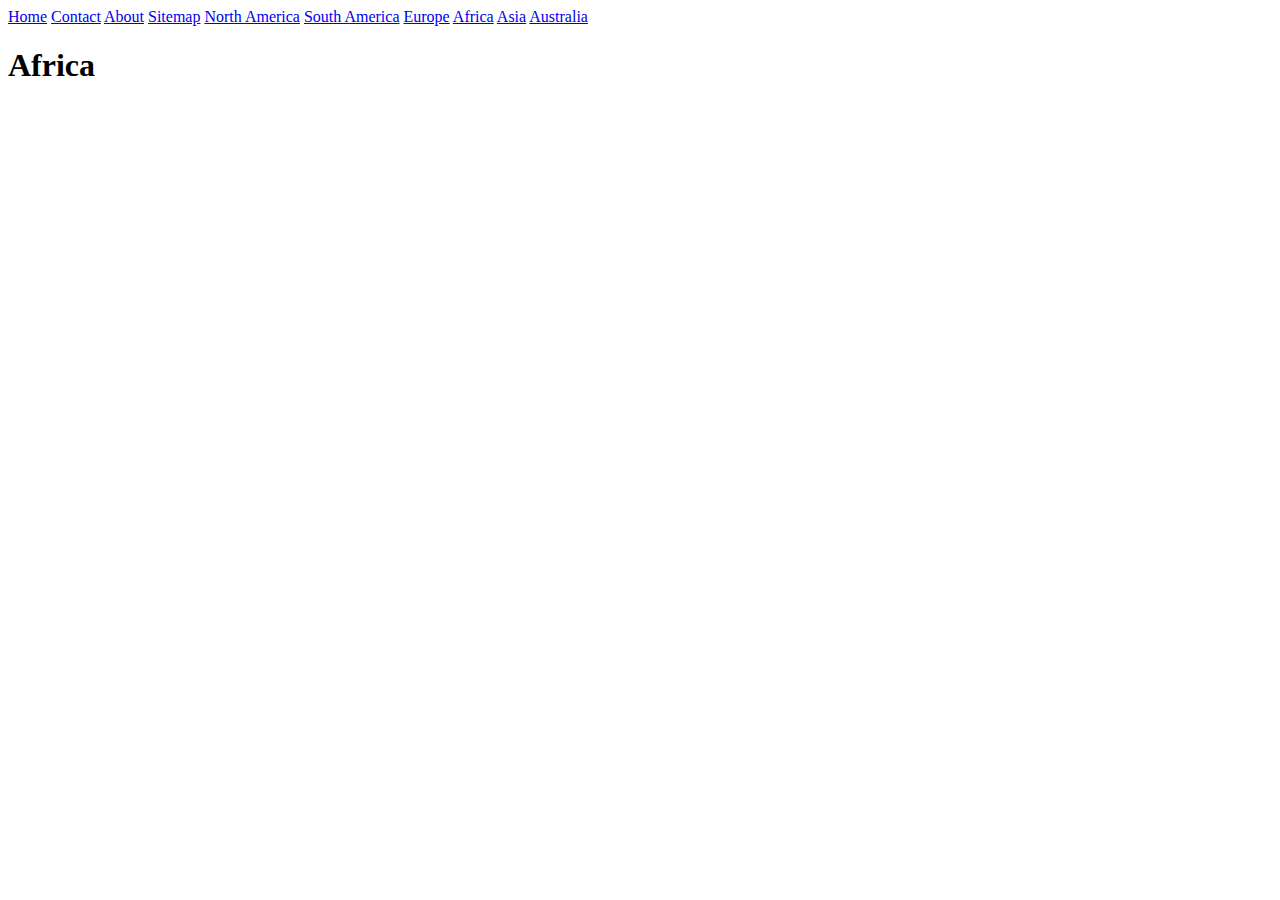
==== africa.html @ 8dce3a07 "project progress" ====
<!DOCTYPE html>
<html lang="en">
  <head>
    <meta charset="UTF-8" />
    <meta http-equiv="X-UA-Compatible" content="IE=edge" />
    <meta name="viewport" content="width=device-width, initial-scale=1.0" />
    <title>Africa Spots</title>
    <link rel="stylesheet" href="page_template.css" />
    <link rel="apple-touch-icon" sizes="180x180" href="/favicons_png/apple-touch-icon.png" />
    <link rel="icon" type="image/png" sizes="32x32" href="/favicons_png/favicon-32x32.png" />
    <link rel="icon" type="image/png" sizes="16x16" href="/favicons_png/favicon-16x16.png" />
    <link rel="manifest" href="/favicons_png/site.webmanifest" />
  </head>
  <body>
    <div class="bar">
      <a href="/index.html">Home</a>
      <a href="/contact_page.html">Contact</a>
      <a href="/about_us.html">About</a>
      <a href="/sitemap.html">Sitemap</a>
      <a href="/north_america.html">North America</a>
      <a href="/south_america.html">South America</a>
      <a href="/europe.html">Europe</a>
      <a class="highlight" href="/africa.html">Africa</a>
      <a href="/asia.html">Asia</a>
      <a href="/australia.html">Australia</a>
    </div>
    <h1>Africa</h1>
  </body>
</html>
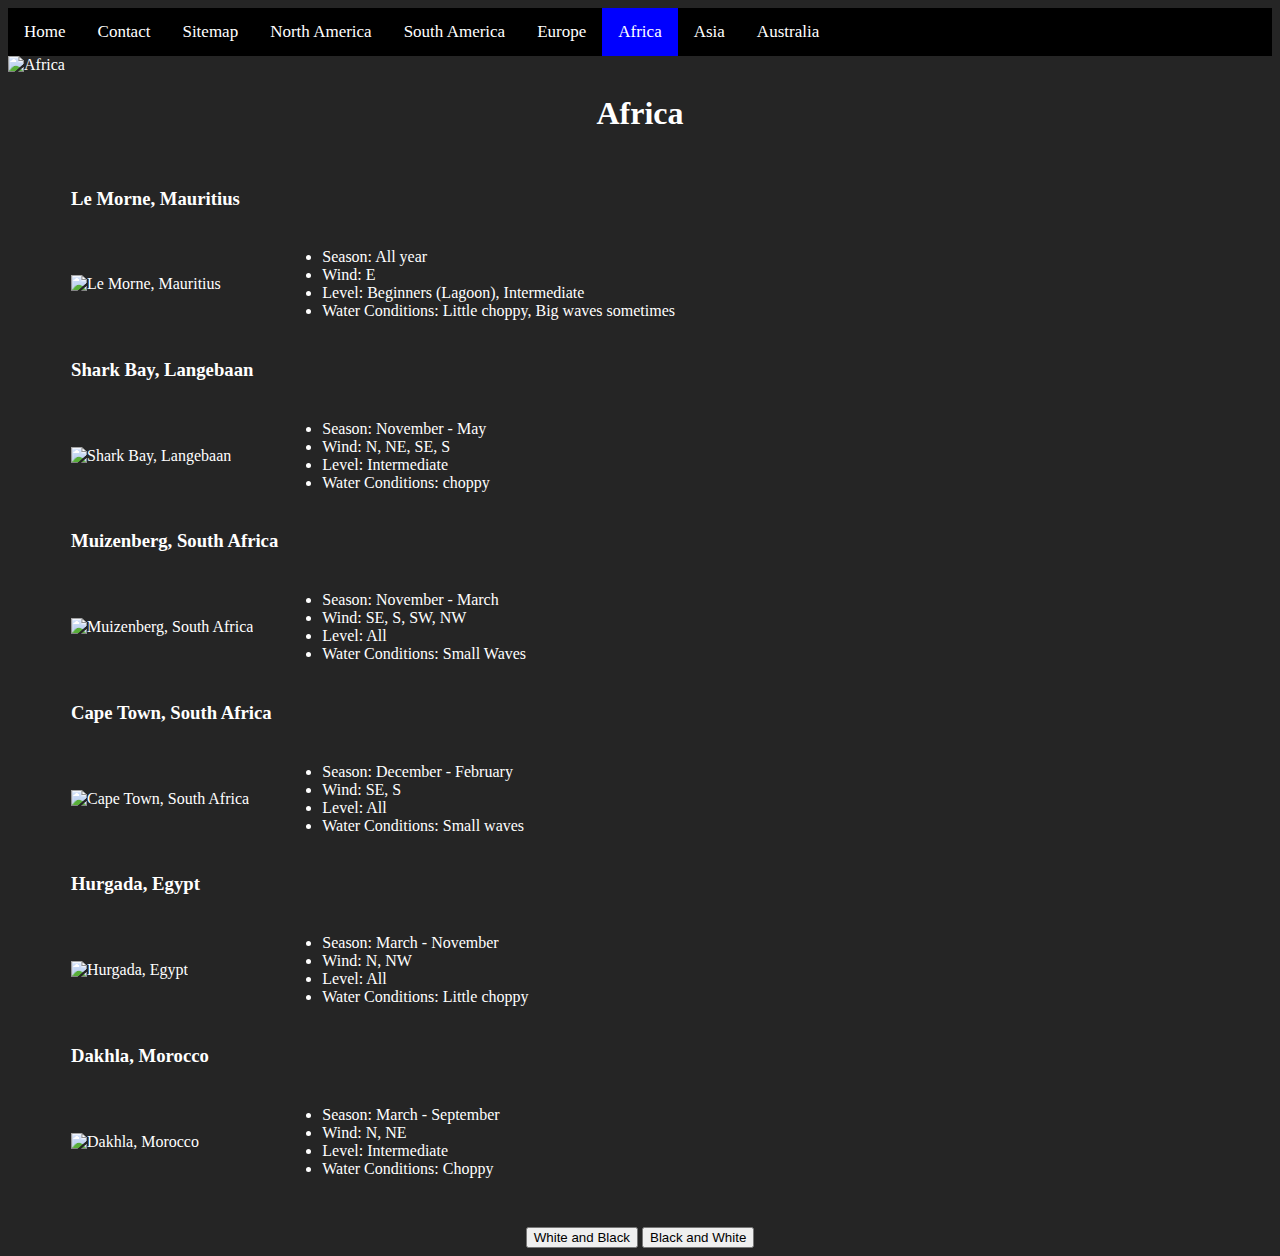
==== commit d2ee677a: "update" ====
--- a/africa.html
+++ b/africa.html
@@ -2,20 +2,46 @@
 <html lang="en">
   <head>
     <meta charset="UTF-8" />
+    <meta
+      name="Kitesurfing in Africa"
+      content="Best kitesurfing spots in Africa"
+    />
     <meta http-equiv="X-UA-Compatible" content="IE=edge" />
     <meta name="viewport" content="width=device-width, initial-scale=1.0" />
     <title>Africa Spots</title>
     <link rel="stylesheet" href="page_template.css" />
-    <link rel="apple-touch-icon" sizes="180x180" href="/favicons_png/apple-touch-icon.png" />
-    <link rel="icon" type="image/png" sizes="32x32" href="/favicons_png/favicon-32x32.png" />
-    <link rel="icon" type="image/png" sizes="16x16" href="/favicons_png/favicon-16x16.png" />
+    <link rel="stylesheet" href="content.css" />
+    <link
+      rel="apple-touch-icon"
+      sizes="180x180"
+      href="/favicons_png/apple-touch-icon.png"
+    />
+    <link
+      rel="icon"
+      type="image/png"
+      sizes="32x32"
+      href="/favicons_png/favicon-32x32.png"
+    />
+    <link
+      rel="icon"
+      type="image/png"
+      sizes="16x16"
+      href="/favicons_png/favicon-16x16.png"
+    />
     <link rel="manifest" href="/favicons_png/site.webmanifest" />
+    <style>
+      body {
+        background-color: rgb(37, 37, 37);
+        color: white;
+      }
+    </style>
   </head>
   <body>
+    <!-- Resource: https://windy.app/blog/best-spots-for-kitesurfing-in-the-world.html#? -->
+    <!-- Nav Bar -->
     <div class="bar">
       <a href="/index.html">Home</a>
       <a href="/contact_page.html">Contact</a>
-      <a href="/about_us.html">About</a>
       <a href="/sitemap.html">Sitemap</a>
       <a href="/north_america.html">North America</a>
       <a href="/south_america.html">South America</a>
@@ -24,6 +50,168 @@
       <a href="/asia.html">Asia</a>
       <a href="/australia.html">Australia</a>
     </div>
-    <h1>Africa</h1>
+    <!-- Header -->
+    <header class="header">
+      <img
+        class="head_image"
+        src="/images/africa/dakhla.jpg"
+        alt="Africa"
+        tittle="Africa"
+      />
+      <div class="tittle">
+        <h1 class="w3-xxlarge">Africa</h1>
+      </div>
+    </header>
+    <!-- Page Content -->
+    <div class="text">
+      <table>
+        <tr>
+          <td><h3>Le Morne, Mauritius</h3></td>
+        </tr>
+        <tr>
+          <td>
+            <img
+              class="image_places"
+              src="images/africa/mauritius.jpg"
+              alt="Le Morne, Mauritius"
+            />
+          </td>
+          <td>
+            <ul>
+              <li>Season: All year</li>
+              <li>Wind: E</li>
+              <li>Level: Beginners (Lagoon), Intermediate</li>
+              <li>Water Conditions: Little choppy, Big waves sometimes</li>
+            </ul>
+          </td>
+        </tr>
+        <tr>
+          <td><h3>Shark Bay, Langebaan</h3></td>
+        </tr>
+        <tr>
+          <td>
+            <img
+              class="image_places"
+              src="images/africa/sharkBay.jpg"
+              alt="Shark Bay, Langebaan"
+            />
+          </td>
+          <td>
+            <ul>
+              <li>Season: November - May</li>
+              <li>Wind: N, NE, SE, S</li>
+              <li>Level: Intermediate</li>
+              <li>Water Conditions: choppy</li>
+            </ul>
+          </td>
+        </tr>
+        <tr>
+          <td><h3>Muizenberg, South Africa</h3></td>
+        </tr>
+        <tr>
+          <td>
+            <img
+              class="image_places"
+              src="images/africa/muizenberg.jpg"
+              alt="Muizenberg, South Africa"
+            />
+          </td>
+          <td>
+            <ul>
+              <li>Season: November - March</li>
+              <li>Wind: SE, S, SW, NW</li>
+              <li>Level: All</li>
+              <li>Water Conditions: Small Waves</li>
+            </ul>
+          </td>
+        </tr>
+        <tr>
+          <td><h3>Cape Town, South Africa</h3></td>
+        </tr>
+        <tr>
+          <td>
+            <img
+              class="image_places"
+              src="images/kitesurf-cape-town.jpg"
+              alt="Cape Town, South Africa"
+            />
+          </td>
+          <td>
+            <ul>
+              <li>Season: December - February</li>
+              <li>Wind: SE, S</li>
+              <li>Level: All</li>
+              <li>Water Conditions: Small waves</li>
+            </ul>
+          </td>
+        </tr>
+        <tr>
+          <td><h3>Hurgada, Egypt</h3></td>
+        </tr>
+        <tr>
+          <td>
+            <img
+              class="image_places"
+              src="images/africa/Hurganda.jpg"
+              alt="Hurgada, Egypt"
+            />
+          </td>
+          <td>
+            <ul>
+              <li>Season: March - November</li>
+              <li>Wind: N, NW</li>
+              <li>Level: All</li>
+              <li>Water Conditions: Little choppy</li>
+            </ul>
+          </td>
+        </tr>
+        <tr>
+          <td><h3>Dakhla, Morocco</h3></td>
+        </tr>
+        <tr>
+          <td>
+            <img
+              class="image_places"
+              src="images/africa/dakhla.jpg"
+              alt="Dakhla, Morocco"
+            />
+          </td>
+          <td>
+            <ul>
+              <li>Season: March - September</li>
+              <li>Wind: N, NE</li>
+              <li>Level: Intermediate</li>
+              <li>Water Conditions: Choppy</li>
+            </ul>
+          </td>
+        </tr>
+      </table>
+    </div>
+    <br />
+    <div class="center">
+      <button id="white">White and Black</button>
+      <button id="black">Black and White</button>
+    </div>
+    <script>
+      function changeTheme(color) {
+        // console.log("starting")
+        const body = document.querySelector("body");
+        if (color == white) {
+          console.log("starting");
+          body.style.backgroundColor = "white";
+          body.style.color = "black";
+        } else if (color == black) {
+          body.style.backgroundColor = "rgb(37, 37, 37)";
+          body.style.color = "white";
+        }
+      }
+
+      document.getElementById("white").onclick = function () {
+        changeTheme(white);
+      };
+      document.getElementById("black").onclick = function () {
+        changeTheme(black);
+      };
+    </script>
   </body>
 </html>
--- a/page_template.css
+++ b/page_template.css
@@ -0,0 +1,46 @@
+.bar {
+  background-color: black;
+  overflow: hidden;
+}
+
+.bar a {
+  float: left;
+  color: white;
+  text-align: center;
+  padding: 14px 16px;
+  text-decoration: none;
+  font-size: 17px;
+}
+
+.bar a:hover {
+  background-color: white;
+  color: black;
+}
+
+.bar a.highlight {
+  background-color: blue;
+  color: white;
+}
+
+.text{
+  max-width:1000px;
+  padding: 12px 60px;
+}
+
+h1{
+  text-align: center;
+}
+
+form{
+  width: 50%;
+  margin-left: auto;
+  margin-right: auto;
+}
+
+.center{
+  text-align: center;
+}
+
+.tittle{
+  color: white;
+}